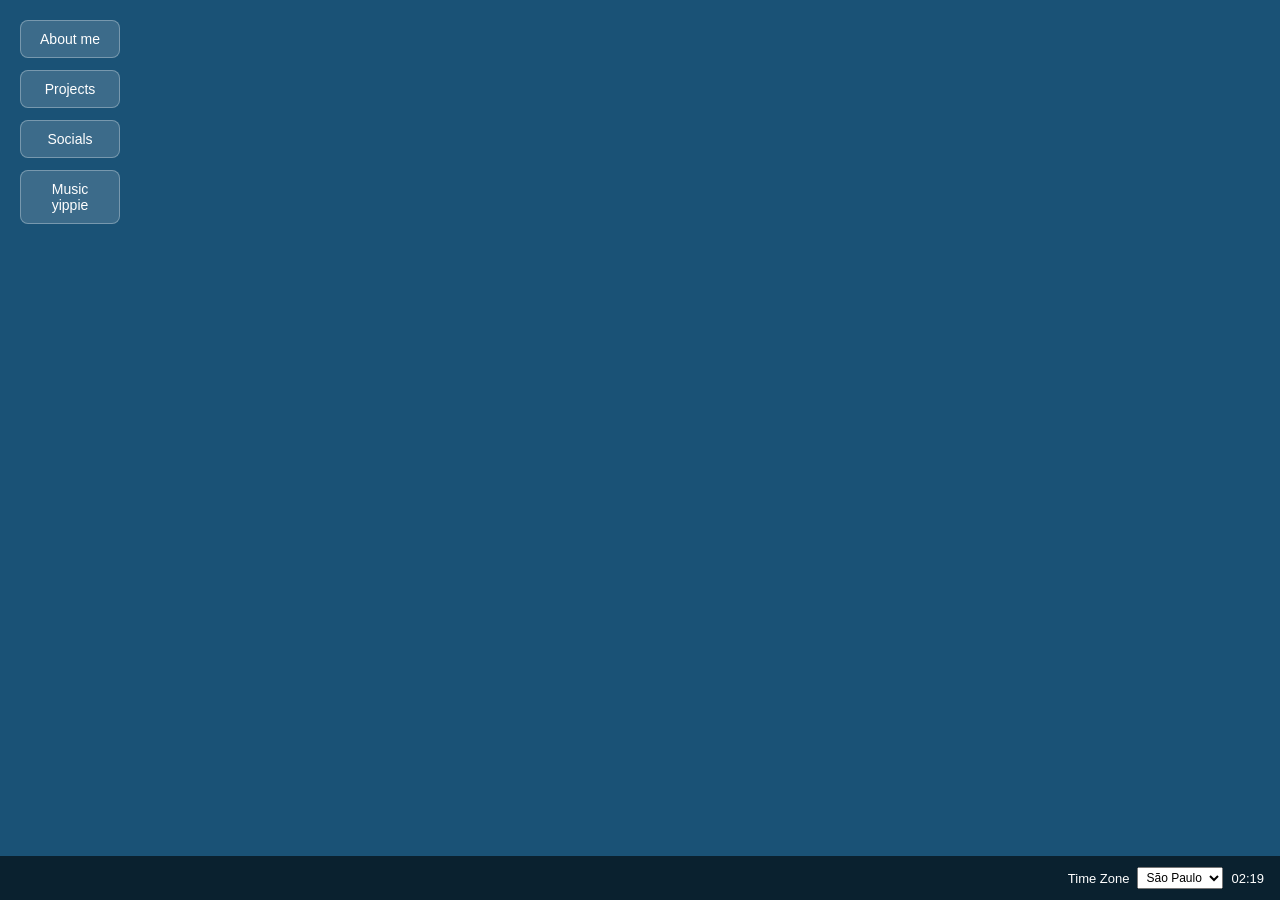
==== HTML/index.html @ d495b386 "Reconnect repo and track renamed files" ====
<!DOCTYPE html>
<html lang="pt-BR">
    
<head>
    <title>Loren's workspace</title>
    <link rel="stylesheet" href="style.css">
</head>

<body>
    
    <!--    DESKTOP    -->

    <main>

        <!--  ÍCONES  -->
        <aside>
            
            <button onclick="toggleWin('win-about')">
                About me
            </button>

            <button onclick="toggleWin('win-projects')">
                Projects
            </button>

            <button onclick="toggleWin('win-socials')">
                Socials
            </button>

            <button onclick="toggleWin('win-music')">
                Music yippie
            </button>

        </aside>

        <!--  SOBRE MIM :)  -->
        <section id="win-about">

            <header>
                <h2>About me</h2>
                <button class="btn-close" onclick="closeWin('win-about')">X</button>
            </header>

            <article>

                <p>
                    Text
                </p>

                <p>
                    Student, programmer etcetc.....
                </p>

                <button class="btn-link" onclick="toggleWin('win-journey')">
                    My journey
                </button>

            </article>

        </section>

        <!-- JORNADA  -->
        <section id="win-journey">

            <header>
                <h2>My journey :l</h2>
                <button class="btn-close" onclick="closeWin('win-journey')">X</button>
            </header>

            <article>

                <ul>
                    <li>Ano 1</li>
                    <li>Ano 2</li>
                    <li>Ano 3</li>
                    <li>Ano 4</li>
                </ul>

            </article>

        </section>

        <!-- SOCIALS  -->
        <section id="win-socials">

            <header>
                <h2>Socials & Contact</h2>
                <button class="btn-close" onclick="closeWin('win-socials')">X</button>
            </header>

            <nav>

                <ul>
                    <li>
                        <a href="#">GITHUB</a>
                    </li>

                    <li>
                        <a href="#">INSTAGRAM</a>
                    </li>

                    <li>
                        <a href="#">DISCORD</a>
                    </li>

                    <li>
                        <a href="#">EMAIL</a>
                    </li>

                </ul>

            </nav>

        </section>

        <!-- PROJETOS! -->
        <section id="win-projects">
            
            <header>
                <h2>Projects</h2>
                <button class="btn-close" onclick="closeWin('win-projects')">X</button>
            </header>

            <article>

                <h3>Projeto tal</h3>

                <p>
                    Descrição do projeto tal
                </p>

                <hr>

                <h3>Portfolio</h3>

                <p>
                    Descrição
                </p>

            </article>

        </section>

        <!-- MÚSICA -->
        <section id="win-music">

            <header>
                <h2>Favourite song</h2>
                <button class="btn-close" onclick="closeWin('win-music')">X</button>
            </header>

            <article>

                <p>
                    Current song:
                </p>

                <p>
                    Nome da musica
                </p>

                <audio controls>
                    <source src="eba.mp3" type="audio/mpeg">
                </audio>

            </article>

        </section>

        <!--  BARRA DE TAREFAS -->
        <footer>

            <!--  RELOGIO  -->
            <section id="win-clock">

                <h3>Relógio</h3>

                <label for="timezone">
                    Time Zone
                </label>

                <select id="timezone">

                    <option>
                        São Paulo
                    </option>

                    <option>
                        Opção 2
                    </option>

                    <option>
                        Opção 3
                    </option>

                    <option>
                        Opção 4
                    </option>

                </select>

                <p>
                    00:00
                </p>

            </section>

        </footer>

    </main>

    <script src="script.js"></script>

</body>

</html>
---- HTML/style.css ----
* {
    margin: 0;
    padding: 0;
    box-sizing: border-box;
}

body {
    font-family: sans-serif;
    background: #1a5276;
    height: 100vh;
    overflow: hidden;
}
 
/* area do desktop */
main {
    width: 100%;
    height: 100vh;
    position: relative;
}

/* icones da aside */
aside{
    position: absolute;
    top: 20px;
    left: 20px;
    display: flex;
    flex-direction: column;
    gap: 12px;
}

aside button {
    background: rgba(255, 255, 255, 0.15);
    border: 1px solid rgba(255, 255, 255, 0.3);
    color: white;
    padding: 10px 16px;
    cursor: pointer;
    border-radius: 8px;
    font-size: 14px;
    width: 100px;
    text-align: center;
}

aside button:hover {
    background: rgba(255, 255, 255, 0.25);
}

/* JANELAS */
main > section {
    display: none;
    position: absolute;

    /* centro da tela */
    top: 50%;
    left: 50%;
    transform: translate(-50%, -50%); 

    width: 480px;
    min-height: 300px;
    background: white;
    border-radius: 10px;
    border: 1px solid #ccc;
    z-index: 10;
}

main > section.open {
    display: block;
}

/* cabeçalho p segurar */
section > header {
    background: #2c3e50 ;
    color: white;
    padding: 10px 16px ;
    border-radius: 10px 10px 0 0;
    cursor: grab;
    display: flex;
    justify-content: space-between;
    align-items: center;
    user-select: none; /* p nao selecionar texto na hr de arrastar */

}

section > header h2 {
    font-size: 15px;
    font-weight: 500;
}

/* botao fechar */
.btn-close {
    background: #e74c3c;
    border: none ;
    color: white;
    border-radius: 50%;
    width: 18px;
    height: 18px;
    cursor: pointer;
    font-size: 12px;
    line-height: 18px ;
    text-align: center;
    padding: 0;
}

/* conteudo da janela*/
section > article,
section > nav {
    padding: 20px;
}



/* taskbar */
footer {
    position: absolute;
    bottom: 0;
    left: 0;
    right: 0;
    height: 44px;
    background: rgba(0, 0, 0, 0.6);
    display: flex;
    align-items: center;
    padding: 0 16px ;
    gap: 12px ;
    color: white;
}

footer > button {
    background: rgba(255, 255, 255, 0.15);
    border: 1px solid rgba(255, 255, 255, 0.3);
    color: white;
    padding: 4px 4px ;
    border-radius: 6px;
    cursor: pointer;
    font-size: 13px;

}


#win-clock {
    display: flex;
    align-items: center;
    gap: 8px ;
    margin-left: auto ;
    font-size: 13px;

}

/* esconder titulo na taskbar? */ 
#win-clock h3 {
    display: none;
}

#win-clock select {
    font-size: 12px;
    padding: 2px 4px;
}

.btn-link {
    background: #2c3e50;
    color: white;
    border: none;
    padding: 8px 14px;
    border-radius: 6px;
    cursor: pointer;
    font-size: 13px;
    margin-top: 12px;
}

.btn-link:hover {
    background: #34495e;
}
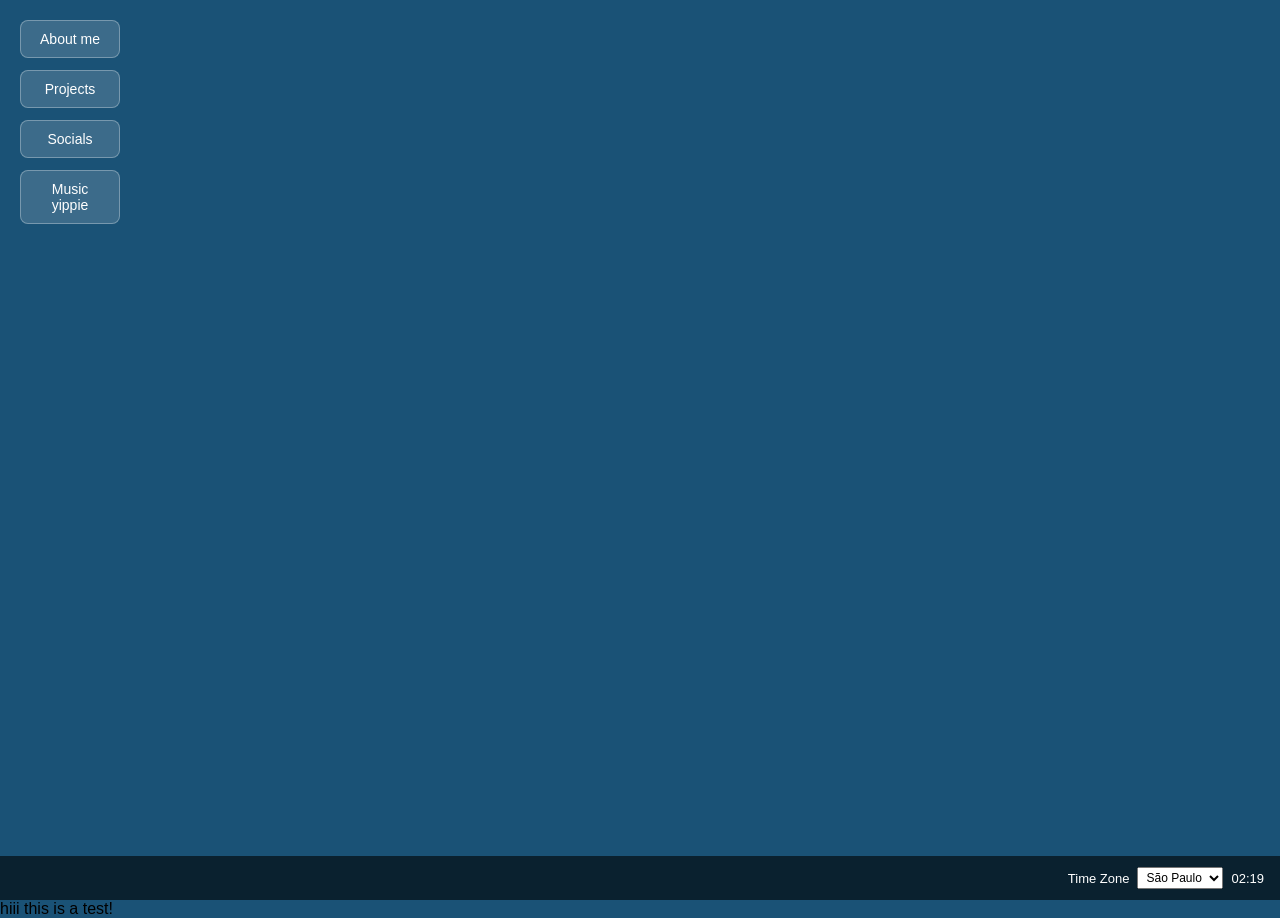
==== commit 26b8ee06: "had to reconnect my repo this is a test" ====
--- a/HTML/index.html
+++ b/HTML/index.html
@@ -213,4 +213,6 @@
 
 </body>
 
-</html>+</html>
+
+hiii this is a test!
